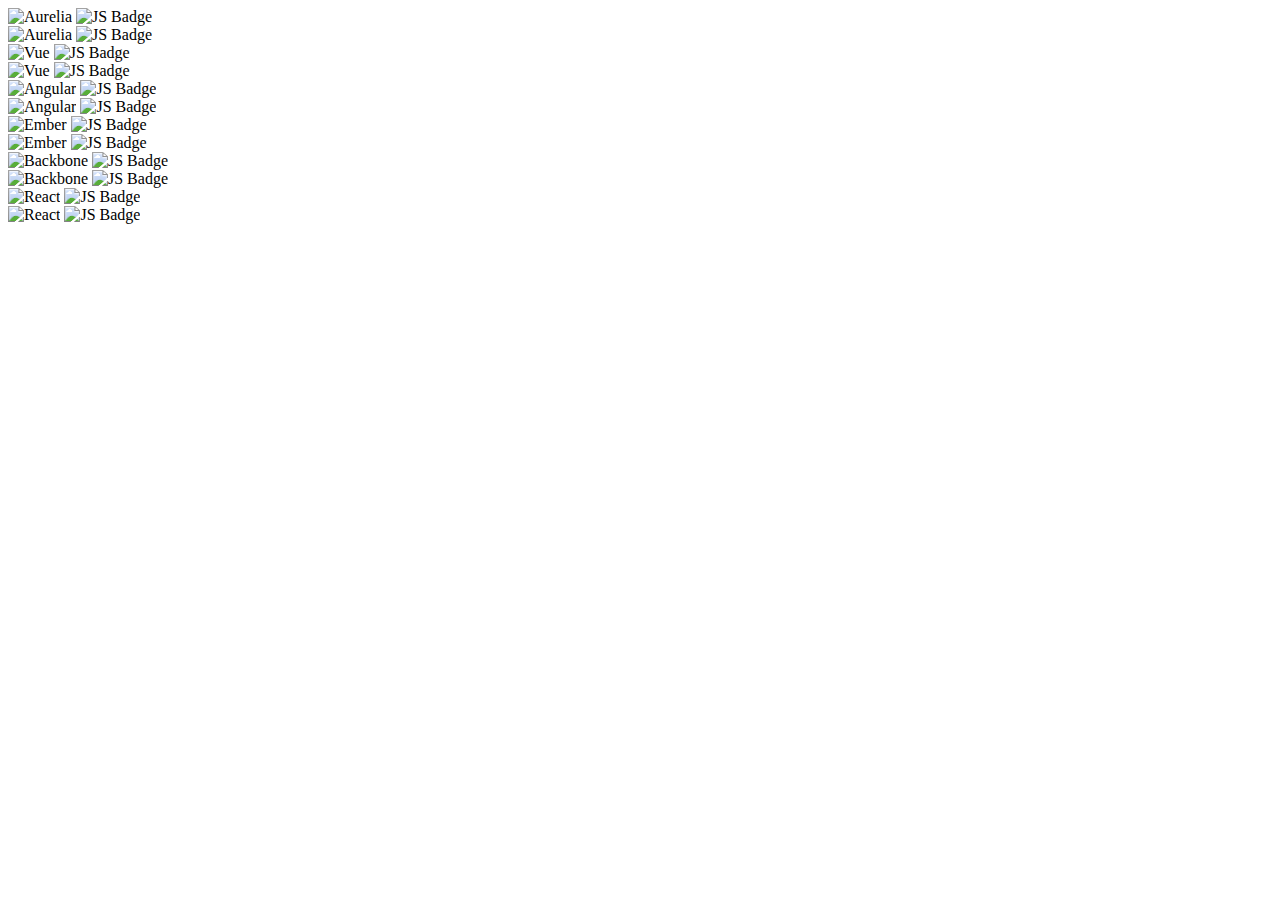
==== Games/Memory/index.html @ 82506beb "Rename memory.html to index.html" ====
<!DOCTYPE html>
<html lang="en">
<head>
  <meta charset="UTF-8">

  <title>Memory Game</title>

  <link rel="stylesheet" href="styles.css">
</head>
<body>
  <section class="memory-game">
    <div class="memory-card" data-framework="aurelia">
      <img class="front-face" src="./img/aurelia.svg" alt="Aurelia" />
      <img class="back-face" src="./img/js-badge.svg" alt="JS Badge" />
    </div>
    <div class="memory-card" data-framework="aurelia">
      <img class="front-face" src="./img/aurelia.svg" alt="Aurelia" />
      <img class="back-face" src="./img/js-badge.svg" alt="JS Badge" />
    </div>

    <div class="memory-card" data-framework="vue">
      <img class="front-face" src="./img/vue.svg" alt="Vue" />
      <img class="back-face" src="./img/js-badge.svg" alt="JS Badge" />
    </div>
    <div class="memory-card" data-framework="vue">
      <img class="front-face" src="./img/vue.svg" alt="Vue" />
      <img class="back-face" src="./img/js-badge.svg" alt="JS Badge" />
    </div>

    <div class="memory-card" data-framework="angular">
      <img class="front-face" src="./img/angular.svg" alt="Angular" />
      <img class="back-face" src="./img/js-badge.svg" alt="JS Badge" />
    </div>
    <div class="memory-card" data-framework="angular">
      <img class="front-face" src="./img/angular.svg" alt="Angular" />
      <img class="back-face" src="./img/js-badge.svg" alt="JS Badge" />
    </div>

    <div class="memory-card" data-framework="ember">
      <img class="front-face" src="./img/ember.svg" alt="Ember" />
      <img class="back-face" src="./img/js-badge.svg" alt="JS Badge" />
    </div>
    <div class="memory-card" data-framework="ember">
      <img class="front-face" src="./img/ember.svg" alt="Ember" />
      <img class="back-face" src="./img/js-badge.svg" alt="JS Badge" />
    </div>

    <div class="memory-card" data-framework="backbone">
      <img class="front-face" src="./img/backbone.svg" alt="Backbone" />
      <img class="back-face" src="./img/js-badge.svg" alt="JS Badge" />
    </div>
    <div class="memory-card" data-framework="backbone">
      <img class="front-face" src="./img/backbone.svg" alt="Backbone" />
      <img class="back-face" src="./img/js-badge.svg" alt="JS Badge" />
    </div>

    <div class="memory-card" data-framework="react">
      <img class="front-face" src="./img/react.svg" alt="React" />
      <img class="back-face" src="./img/js-badge.svg" alt="JS Badge" />
    </div>
    <div class="memory-card" data-framework="react">
      <img class="front-face" src="./img/react.svg" alt="React" />
      <img class="back-face" src="./img/js-badge.svg" alt="JS Badge" />
    </div>
  </section>

  <script src="scripts.js"></script>
</body>
</html>
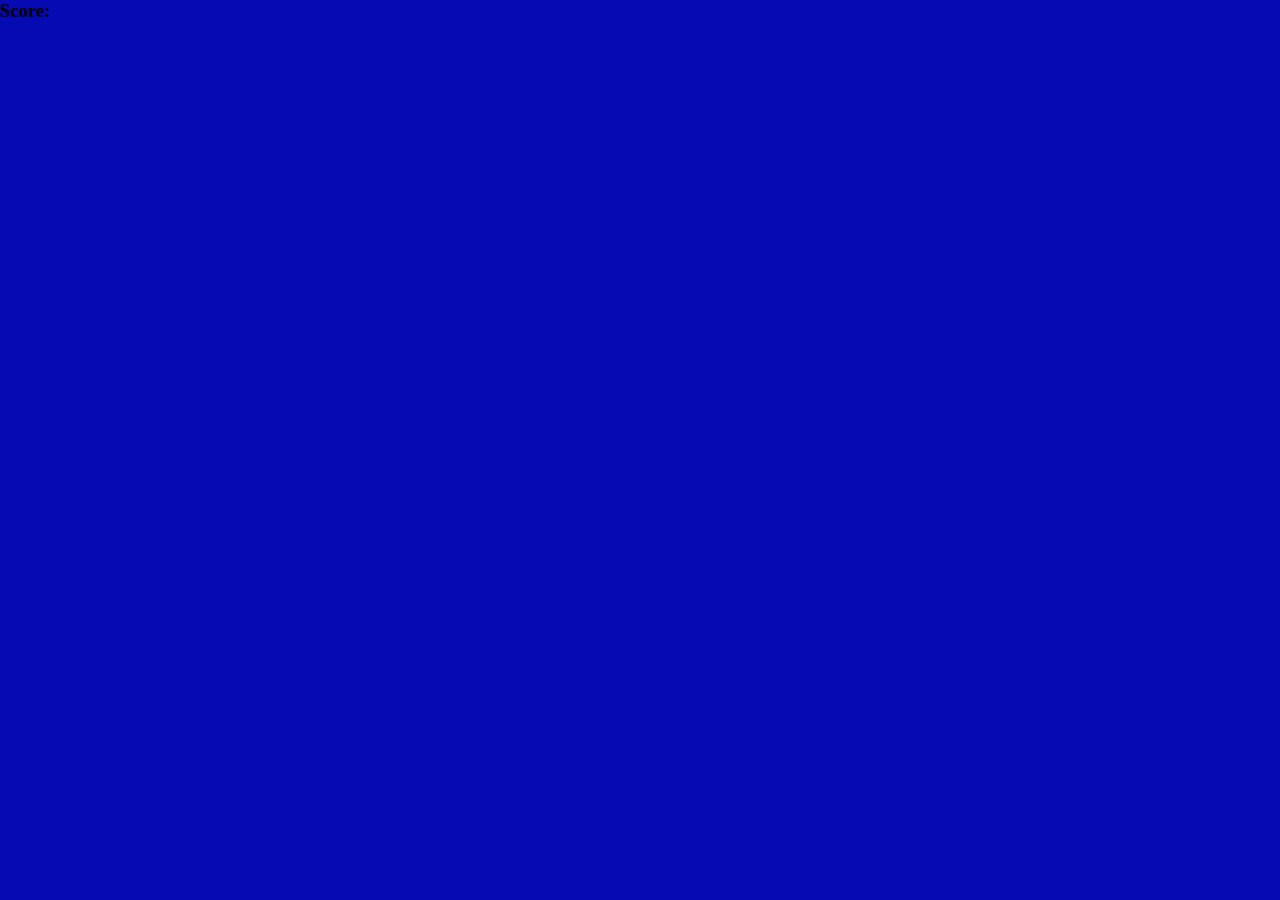
==== commit 9fe3b2ad: "Update index.html" ====
--- a/Games/Memory/index.html
+++ b/Games/Memory/index.html
@@ -1,69 +1,17 @@
 <!DOCTYPE html>
-<html lang="en">
+<html lang="en" dir="ltr">
 <head>
   <meta charset="UTF-8">
-
   <title>Memory Game</title>
-
-  <link rel="stylesheet" href="styles.css">
+  <link rel="stylesheet" href="style.css"></link>
+  <script src="script.js" charset="utf-8"></script>
 </head>
 <body>
-  <section class="memory-game">
-    <div class="memory-card" data-framework="aurelia">
-      <img class="front-face" src="./img/aurelia.svg" alt="Aurelia" />
-      <img class="back-face" src="./img/js-badge.svg" alt="JS Badge" />
-    </div>
-    <div class="memory-card" data-framework="aurelia">
-      <img class="front-face" src="./img/aurelia.svg" alt="Aurelia" />
-      <img class="back-face" src="./img/js-badge.svg" alt="JS Badge" />
-    </div>
 
-    <div class="memory-card" data-framework="vue">
-      <img class="front-face" src="./img/vue.svg" alt="Vue" />
-      <img class="back-face" src="./img/js-badge.svg" alt="JS Badge" />
-    </div>
-    <div class="memory-card" data-framework="vue">
-      <img class="front-face" src="./img/vue.svg" alt="Vue" />
-      <img class="back-face" src="./img/js-badge.svg" alt="JS Badge" />
-    </div>
+  <h3>Score:<span id="result"></span></h3>
 
-    <div class="memory-card" data-framework="angular">
-      <img class="front-face" src="./img/angular.svg" alt="Angular" />
-      <img class="back-face" src="./img/js-badge.svg" alt="JS Badge" />
-    </div>
-    <div class="memory-card" data-framework="angular">
-      <img class="front-face" src="./img/angular.svg" alt="Angular" />
-      <img class="back-face" src="./img/js-badge.svg" alt="JS Badge" />
-    </div>
+  <div class="grid">
+  </div>
 
-    <div class="memory-card" data-framework="ember">
-      <img class="front-face" src="./img/ember.svg" alt="Ember" />
-      <img class="back-face" src="./img/js-badge.svg" alt="JS Badge" />
-    </div>
-    <div class="memory-card" data-framework="ember">
-      <img class="front-face" src="./img/ember.svg" alt="Ember" />
-      <img class="back-face" src="./img/js-badge.svg" alt="JS Badge" />
-    </div>
-
-    <div class="memory-card" data-framework="backbone">
-      <img class="front-face" src="./img/backbone.svg" alt="Backbone" />
-      <img class="back-face" src="./img/js-badge.svg" alt="JS Badge" />
-    </div>
-    <div class="memory-card" data-framework="backbone">
-      <img class="front-face" src="./img/backbone.svg" alt="Backbone" />
-      <img class="back-face" src="./img/js-badge.svg" alt="JS Badge" />
-    </div>
-
-    <div class="memory-card" data-framework="react">
-      <img class="front-face" src="./img/react.svg" alt="React" />
-      <img class="back-face" src="./img/js-badge.svg" alt="JS Badge" />
-    </div>
-    <div class="memory-card" data-framework="react">
-      <img class="front-face" src="./img/react.svg" alt="React" />
-      <img class="back-face" src="./img/js-badge.svg" alt="JS Badge" />
-    </div>
-  </section>
-
-  <script src="scripts.js"></script>
 </body>
 </html>
--- a/Games/Memory/style.css
+++ b/Games/Memory/style.css
@@ -0,0 +1,55 @@
+* {
+  padding: 0;
+  margin: 0;
+  box-sizing: border-box;
+}
+
+body {
+  height: 100vh;
+  display: flex;
+  background: #060AB2;
+}
+
+.memory-game {
+  width: 640px;
+  height: 640px;
+  margin: auto;
+  display: flex;
+  flex-wrap: wrap;
+  perspective: 1000px;
+}
+
+.memory-card {
+  width: calc(25% - 10px);
+  height: calc(33.333% - 10px);
+  margin: 5px;
+  position: relative;
+  transform: scale(1);
+  transform-style: preserve-3d;
+  transition: transform .5s;
+  box-shadow: 1px 1px 1px rgba(0,0,0,.3);
+}
+
+.memory-card:active {
+  transform: scale(0.97);
+  transition: transform .2s;
+}
+
+.memory-card.flip {
+  transform: rotateY(180deg);
+}
+
+.front-face,
+.back-face {
+  width: 100%;
+  height: 100%;
+  padding: 20px;
+  position: absolute;
+  border-radius: 5px;
+  background: #1C7CCC;
+  backface-visibility: hidden;
+}
+
+.front-face {
+  transform: rotateY(180deg);
+}
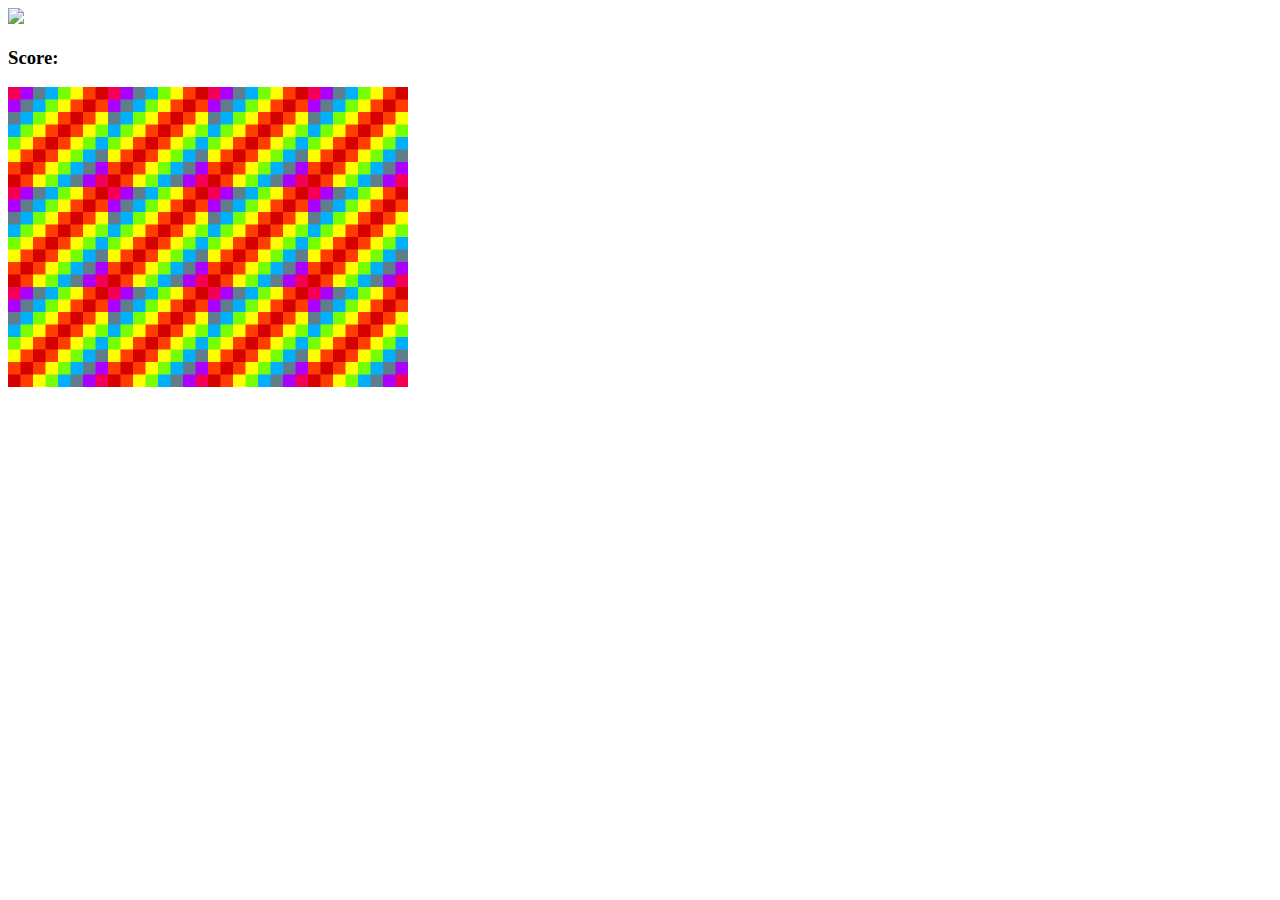
==== commit 79e0fac9: "Update index.html" ====
--- a/Games/Memory/index.html
+++ b/Games/Memory/index.html
@@ -3,10 +3,22 @@
 <head>
   <meta charset="UTF-8">
   <title>Memory Game</title>
+  <link rel="icon" href="img/tabs.png">
   <link rel="stylesheet" href="style.css"></link>
   <script src="script.js" charset="utf-8"></script>
 </head>
 <body>
+  
+  <header>
+
+        <a id="logo" href="https://kosmod.github.io/Web/">
+            
+            <img src="img/tabs.png">
+        </a>
+
+        
+
+    </header>
 
   <h3>Score:<span id="result"></span></h3>
 
--- a/Games/Memory/style.css
+++ b/Games/Memory/style.css
@@ -1,55 +1,7 @@
-* {
-  padding: 0;
-  margin: 0;
-  box-sizing: border-box;
+.grid {  
+  display: flex;
+  align-items: center;
+  flex-wrap: wrap;
+  width: 400px;
+  height: 300px;
 }
-
-body {
-  height: 100vh;
-  display: flex;
-  background: #060AB2;
-}
-
-.memory-game {
-  width: 640px;
-  height: 640px;
-  margin: auto;
-  display: flex;
-  flex-wrap: wrap;
-  perspective: 1000px;
-}
-
-.memory-card {
-  width: calc(25% - 10px);
-  height: calc(33.333% - 10px);
-  margin: 5px;
-  position: relative;
-  transform: scale(1);
-  transform-style: preserve-3d;
-  transition: transform .5s;
-  box-shadow: 1px 1px 1px rgba(0,0,0,.3);
-}
-
-.memory-card:active {
-  transform: scale(0.97);
-  transition: transform .2s;
-}
-
-.memory-card.flip {
-  transform: rotateY(180deg);
-}
-
-.front-face,
-.back-face {
-  width: 100%;
-  height: 100%;
-  padding: 20px;
-  position: absolute;
-  border-radius: 5px;
-  background: #1C7CCC;
-  backface-visibility: hidden;
-}
-
-.front-face {
-  transform: rotateY(180deg);
-}
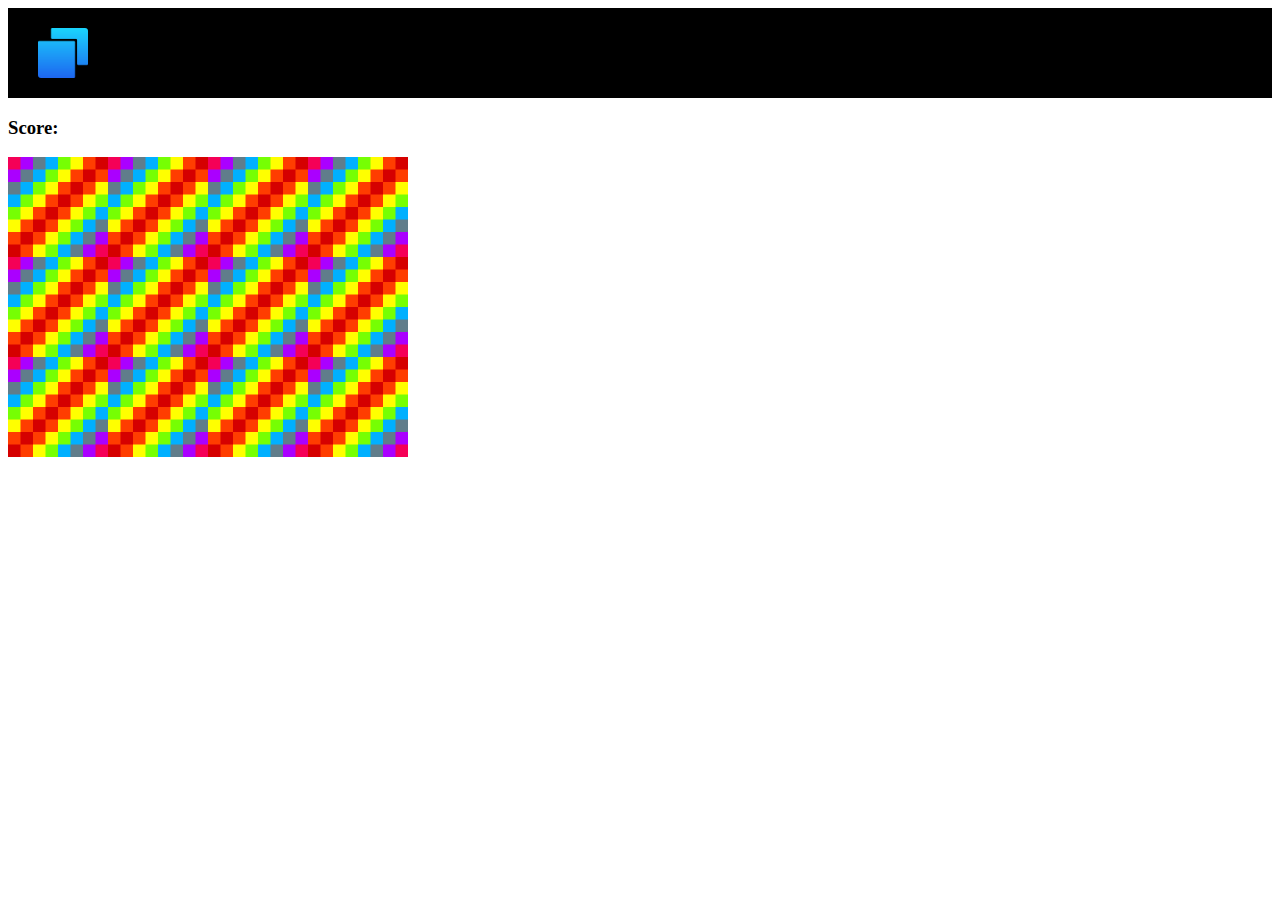
==== commit 701b0a17: "Update index.html" ====
--- a/Games/Memory/index.html
+++ b/Games/Memory/index.html
@@ -3,7 +3,7 @@
 <head>
   <meta charset="UTF-8">
   <title>Memory Game</title>
-  <link rel="icon" href="img/tabs.png">
+  <link rel="icon" href="../../img/tabs.png">
   <link rel="stylesheet" href="style.css"></link>
   <script src="script.js" charset="utf-8"></script>
 </head>
@@ -13,7 +13,7 @@
 
         <a id="logo" href="https://kosmod.github.io/Web/">
             
-            <img src="img/tabs.png">
+            <img src="../../img/tabs.png">
         </a>
 
         
--- a/Games/Memory/style.css
+++ b/Games/Memory/style.css
@@ -5,3 +5,27 @@
   width: 400px;
   height: 300px;
 }
+header   {
+    background: #000;
+    color: #FFF;
+    padding: 20px 30px;
+    position: sticky;
+    top: 0;
+  }
+
+ 
+  #logo         {
+    display: inline-block;
+    color: #FFF;
+    text-decoration: none;
+    width: 49%;
+  }
+  #logo img    {
+    width: 50px;
+    border-radius: 3px;
+    margin-right: 8px;
+    vertical-align: middle;
+  }
+  #logo span   {
+    display: inline-block;
+  }
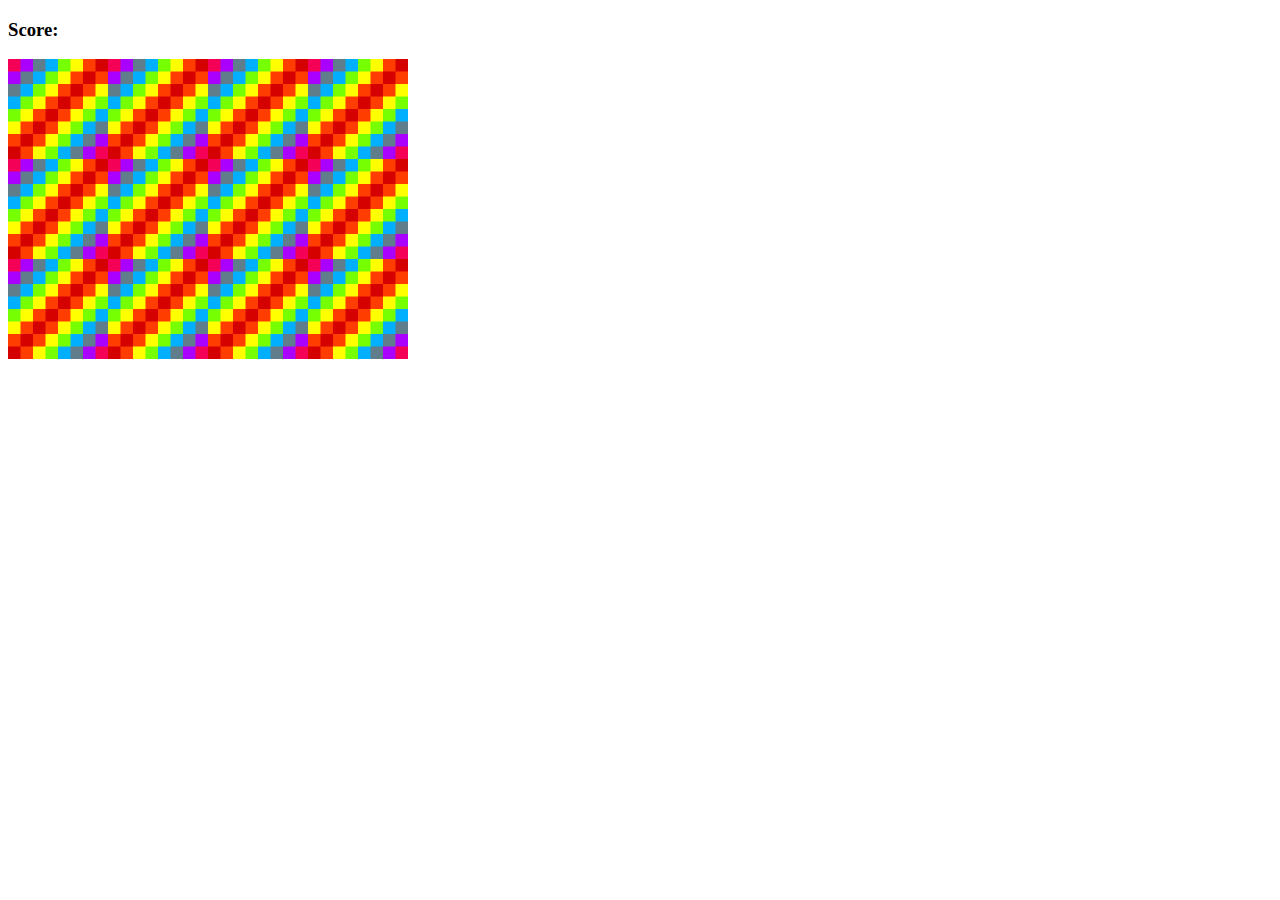
==== commit 57f5fa81: "Update index.html" ====
--- a/Games/Memory/index.html
+++ b/Games/Memory/index.html
@@ -9,16 +9,7 @@
 </head>
 <body>
   
-  <header>
-
-        <a id="logo" href="https://kosmod.github.io/Web/">
-            
-            <img src="../../img/tabs.png">
-        </a>
-
-        
-
-    </header>
+ 
 
   <h3>Score:<span id="result"></span></h3>
 
